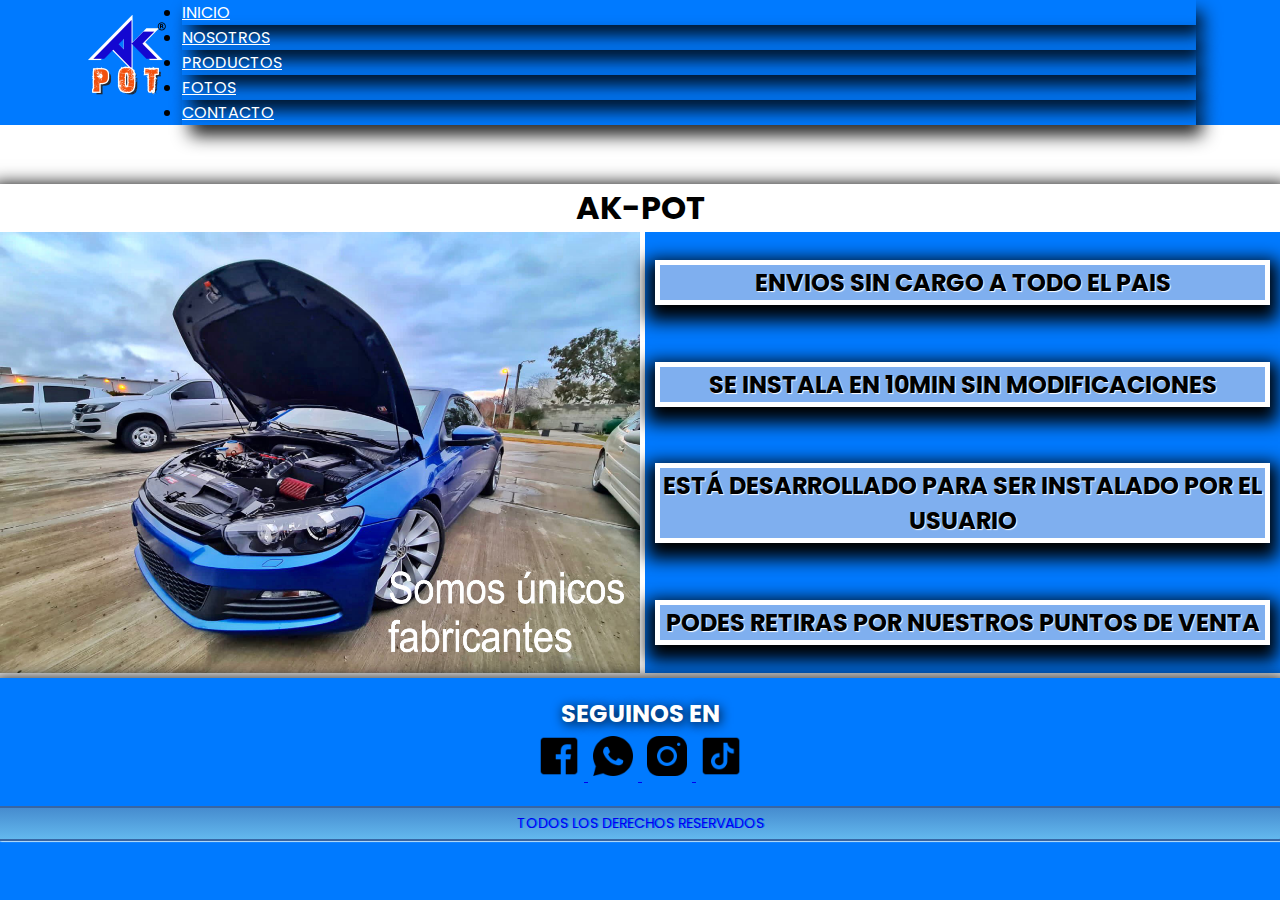
==== index.html @ 8bff96b3 "primer commit" ====
<!DOCTYPE html>
<html lang="es">
<head>
    <meta charset="UTF-8">
    <meta http-equiv="X-UA-Compatible" content="IE=edge">
    <meta name="viewport" content="width=device-width, initial-scale=1.0">
    <link href="https://cdn.jsdelivr.net/npm/bootstrap@5.0.2/dist/css/bootstrap.min.css" rel="stylesheet" integrity="sha384-EVSTQN3/azprG1Anm3QDgpJLIm9Nao0Yz1ztcQTwFspd3yD65VohhpuuCOmLASjC" crossorigin="anonymous">
    <link rel="stylesheet" href="./css/styles.css">
    <link rel="shortcut icon" href="./img/iconopestaña.png" type="image/x-icon">
    <title>Ak-Pot</title>
</head>
<body>
    <header class="header">
        <nav class="menu">
        <a href="./index.html">
        <img class="logo" src="./img/logoakpot.png" alt="">
        <ul class="nav nav-pills">
            <li class="nav-item">
                <a class="nav-link active" aria-current="page" href="index.html">Inicio</a>
            </li>
            <li class="nav-item">
                <a class="nav-link" href="./sections/nosotros.html">Nosotros</a>
            </li>
            <li class="nav-item">
                <a class="nav-link" href="./sections/productos.html">productos</a>
            </li>
            <li class="nav-item">
                <a class="nav-link" href="./sections/fotos.html">fotos</a>
            </li>
            <li class="nav-item">
                <a class="nav-link" href="./sections/contacto.html">contacto</a>
            </li>
        </ul>
        </nav>
    </header>
        <main class="main">
                <h1 class="title">Ak-Pot</h1>
            <section class="section">
                <img class="foto_cuerpo" src="./img/body.png" alt="foto">
            </section>
            <aside class="aside">
                <h2 class="aside-item">envios sin cargo a todo el pais</h2>
                <h2 class="aside-item">Se instala en 10min sin       modificaciones</h2>
                <h2 class="aside-item">Está desarrollado para ser instalado por el usuario</h2>
                <h2 class="aside-item">Podes retiras por nuestros puntos de venta</h2>
            </aside>
        </main>
        <footer class="footer">
            <div class="h2">
                <h2 class="h2_bis">seguinos en</h2>
            </div>
            <div class="logos_redes">
                <a href="https://www.facebook.com/arribakapot">
                    <img class="logo_face" src="./img/iconsfacebook.png" alt="face">
                </a>
                <a href="https://wa.me/message/OQIS5YM344SZG1">
                    <img class="logo_wsp" src="./img/iconswhatsapp.png" alt="wsp">
                </a>
                <a href="https://www.instagram.com/akpot_ok/?hl=es"> 
                    <img class="logo_ig" src="./img/instagram.png" alt="ig">
                </a>
                <a href="https://www.tiktok.com/tag/arribakpot">
                    <img class="logo_tiktok" src="./img/iconstiktok.png" alt="tiktok">
                </a>
            </div>
            <div class="derechos">
                <a href="https://es.wikipedia.org/wiki/Todos_los_derechos_reservados">
                    <p class="">Todos los derechos reservados</p>
                </a>
            </div>
        </footer> 
    <script src="https://cdn.jsdelivr.net/npm/bootstrap@5.0.2/dist/js/bootstrap.bundle.min.js" integrity="sha384-MrcW6ZMFYlzcLA8Nl+NtUVF0sA7MsXsP1UyJoMp4YLEuNSfAP+JcXn/tWtIaxVXM" crossorigin="anonymous"></script>
</body>
</html>
---- css/styles.css ----
@import url('https://fonts.googleapis.com/css2?family=Poppins:ital@1&family=Roboto:ital@1&display=swap');

*{
    margin: 0;
    padding: 0;
}

body {
    width: 100%;
    height: 100vh;
    display: grid;
    grid-template-areas: 
    "header"
    "cuerpo"
    "footer";
    font-family:'Poppins', sans-serif;
}

.header {
    grid-area: header; 
}

.cuerpo {
    grid-area: cuerpo;  
}


.footer {
    grid-area: footer;
    display: flex;
    flex-direction: column;
    align-items: center;
    text-transform: uppercase;
    background-color: #007aff;
    box-shadow: 0px 8px 17px 8px rgba(0, 0, 0, 1);
    padding-top: 18px;
}

nav{
    background-color: #007aff;
    color: black;
    display: flex;
    flex-direction: column;
    justify-content: flex-start; 
    align-items: center;
    text-transform: uppercase; 
    justify-content: center;
}

.nav-pills {
    width: 80%;
    justify-content: space-evenly;
}


.nav-link {
    color: #FFFFFF; 
}

ul li{
    margin-left: 10px;
    box-shadow: 7px 11px 18px -1px rgba(0, 0, 0, 0.92);
}

ul {
    padding-left: 0;
}

.main{
    border-bottom: 5px solid white;
    box-shadow: 0px 8px 17px 8px rgba(0, 0, 0, 1);
    display: grid;
    grid-template-rows: auto 1fr;
    grid-template-columns: 1fr 1fr;
    grid-template-areas: 
    "title title"
    "section section"
    "aside aside";
}

.title, .title-prod  {
    grid-area: title;
    text-align: center;
    text-transform: uppercase;
}


.title-nos {
    text-align: center;
    text-transform: uppercase;
}

.section {
    grid-area: section;
    display: flex;

}

.aside {
    grid-area: aside;
    width: auto;
    display: grid;
    text-align: center;
    background-color: #007AFF;
    text-shadow: 1px 1px 1px white;
    text-transform: uppercase;
    border-left:  5px solid white;
}

.aside-item {
    margin: auto;
    margin-left: 10px;
    margin-right: 10px;
    border:  5px solid #FFFFFF;
    box-shadow: 0px 8px 17px 8px rgba(0, 0, 0, 1);
    background-color: #7fafef;
}

.foto_cuerpo{
    display: flex;
    align-items: center;
    background-color: #007aff;
    width: 100%;
}

.h2_bis{
    color: white;
    align-items: center;
    justify-content: center;
    text-transform: uppercase;
    text-shadow: 1px 2px 12px rgba(0, 0, 0, 1);
}

.main-nos{
    display: grid;
    gap: 10px;
}

main img {
    width: 100%;
}

main .p1, .p2, .p3 {
    text-align: center;
    background-color: #007AFF;
    text-shadow: 1px 1px 1px white;
    text-transform: uppercase;
    box-shadow: 0px 8px 17px 8px rgba(0, 0, 0, 1);
    background-color: #7fafef;
    padding: 20px 50px;
}

.contenedor-productos {
    width: 90%;
    margin: 0 auto;
}

.list-group_chevrolet {
    text-align: center;
}

.main_fotos{
    height: 65vh;
}

.main_contacto {
    height: 65vh;
}

form {
    width: 100%;
    margin: 0 auto;
    text-align: center;
    align-items: center;
}

input[type="text"], input[type="email"] {
    width: 60%;
    padding: 12px 20px;
    margin: 8px 0;
    box-sizing: border-box;
    border: 2px solid #ccc;
    border-radius: 4px;
}

textarea {
    width: 60%;
    padding: 12px 20px;
    box-sizing: border-box;
    border: 2px solid #ccc;
    border-radius: 4px;
    resize: none;
}

input[type="submit"] {
    background-color: #4CAF50;
    color: white;
    padding: 14px 20px;
    margin: 8px 0;
    border: none;
    border-radius: 4px;
    cursor: pointer;
}

input[type="submit"]:hover {
    background-color: #45a049;
}

.list-group_volks, .list-group_Renault{
    text-align: center;
}


.logo_face:hover, .logo_wsp:hover, .logo_ig:hover, .logo_tiktok:hover {
    border-color: transparent transparent transparent transparent;
    transform: rotate(360deg);
}

.logo_face, .logo_wsp, .logo_ig, .logo_tiktok {
    width: 50px;
    height: 50px;
    line-height: 46px;
    font-size: 20px;
    cursor: pointer;
    transition: all .5s ease-in-out;
}

.derechos {
    color: #FFFFFF;
    font-size: 14px;
    text-shadow: 1px 0px 0px #007AFF;
    box-shadow: 1px 1px 1px #BEE2F9;
    padding: 5px 7px;
    margin-top: 18px;
    border-radius: 10px;
    border: 2px solid #3866A3;
    background: linear-gradient(to top, #63B8EE, #468CCF);
    width: 100%;
    
}

.derechos a {
    text-decoration: none;
    text-align: center

}

.derechos:hover {
    color: #14396A;
    background: #468CCF;
    background: linear-gradient(to top, #468CCF, #63B8EE);
}

@media (min-width:480px) {

    nav {
        flex-direction: row;
    }

    .main {
        border-bottom: 5px solid white;
        box-shadow: 0px 8px 17px 8px rgb(0 0 0);
        display: grid;
        grid-template-rows: auto 1fr;
        grid-template-columns: 1fr 0fr;
        grid-template-areas:
            "title" 
            "title"
            "section "
            "section" 
            "aside" 
            "aside";
    }
    .title{
        width: 100%;
    }
}

@media (min-width:768px) {

    nav {
        flex-direction: row;
    }

    .main {
        border-bottom: 5px solid white;
        box-shadow: 0px 8px 17px 8px rgb(0 0 0);
        display: grid;
        grid-template-rows: auto 1fr;
        grid-template-columns: 1fr 1fr;
        grid-template-areas:
            "title title"
            "section aside"
            "section aside";
    }

    main  .p1, .p2, .p3 {
        padding: 30px 50px;
    }
}

@media (min-width:1024px) {

.contenedor-productos {
    width: 80%;
    margin: 0 auto;
}

.contendor-lista {
    display: flex;
    justify-content: space-between;
}

    form {
        width: 50%;
    }
}
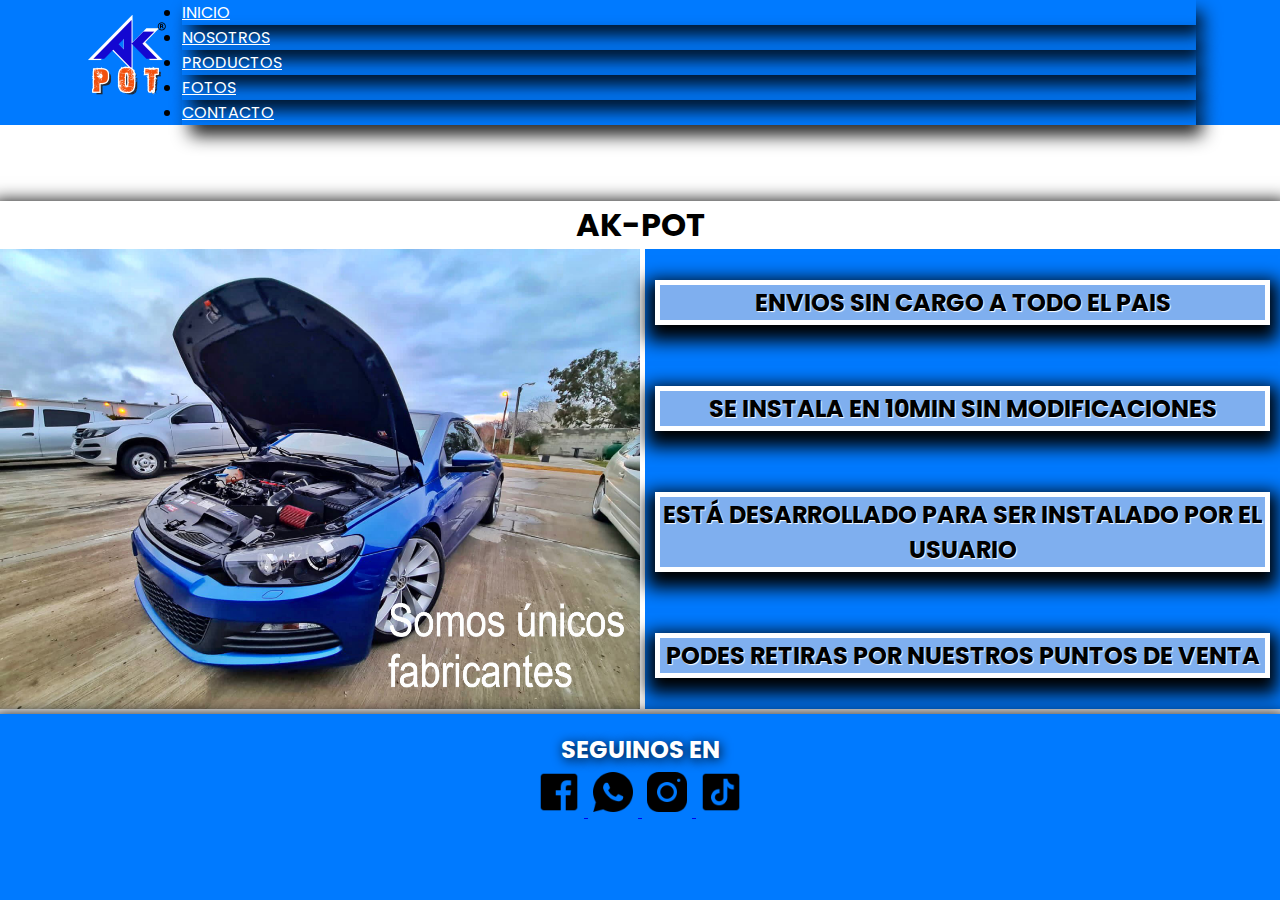
==== commit ceca633f: "prototipo" ====
--- a/index.html
+++ b/index.html
@@ -4,8 +4,10 @@
     <meta charset="UTF-8">
     <meta http-equiv="X-UA-Compatible" content="IE=edge">
     <meta name="viewport" content="width=device-width, initial-scale=1.0">
+    <meta name="keywords" content="capot,amortiguadores,racing,Ak-Pot">
+    <meta name="description" content="ofrecemos amortiguadores para capot de distintos modelos de autos que no traen el accesorio de fabrica, ayudando al usuario a tener una mejor accesibilidad a la hora de aplicar las medidas indicadas en el manual">
     <link href="https://cdn.jsdelivr.net/npm/bootstrap@5.0.2/dist/css/bootstrap.min.css" rel="stylesheet" integrity="sha384-EVSTQN3/azprG1Anm3QDgpJLIm9Nao0Yz1ztcQTwFspd3yD65VohhpuuCOmLASjC" crossorigin="anonymous">
-    <link rel="stylesheet" href="./css/styles.css">
+    <link rel="stylesheet" href="./css/estilos.css">
     <link rel="shortcut icon" href="./img/iconopestaña.png" type="image/x-icon">
     <title>Ak-Pot</title>
 </head>
@@ -63,11 +65,6 @@
                     <img class="logo_tiktok" src="./img/iconstiktok.png" alt="tiktok">
                 </a>
             </div>
-            <div class="derechos">
-                <a href="https://es.wikipedia.org/wiki/Todos_los_derechos_reservados">
-                    <p class="">Todos los derechos reservados</p>
-                </a>
-            </div>
         </footer> 
     <script src="https://cdn.jsdelivr.net/npm/bootstrap@5.0.2/dist/js/bootstrap.bundle.min.js" integrity="sha384-MrcW6ZMFYlzcLA8Nl+NtUVF0sA7MsXsP1UyJoMp4YLEuNSfAP+JcXn/tWtIaxVXM" crossorigin="anonymous"></script>
 </body>
--- a/css/estilos.css
+++ b/css/estilos.css
@@ -0,0 +1,297 @@
+@charset "UTF-8";
+@import url("https://fonts.googleapis.com/css2?family=Poppins:ital@1&family=Roboto:ital@1&display=swap");
+.fotos_media_section {
+  display: flex;
+  width: 100%;
+  display: flex;
+  flex-wrap: wrap;
+  align-items: center;
+  justify-content: center;
+}
+.fotos_media_section .fotos_media {
+  align-items: center;
+  border: 2px solid #d8dde2;
+  padding: 10px;
+  border-radius: 25px;
+  width: 600px;
+  height: 450px;
+  margin: 10px;
+}
+.fotos_media_section .fotos_media .img_fotos {
+  align-items: center;
+}
+.fotos_media_section .fotos_media .img_fotos .img_tamaño {
+  width: 575px;
+  height: 400px;
+  align-items: center;
+  border-radius: 25px;
+}
+.fotos_media_section .fotos_media .img_fotos .img_tamaño .fotos_pie {
+  text-align: center;
+  text-transform: uppercase;
+  display: flex;
+  flex-direction: column;
+  align-items: center;
+  height: 400px;
+}
+
+* {
+  margin: 0;
+  padding: 0;
+}
+
+body {
+  width: 100%;
+  height: 100vh;
+  display: grid;
+  grid-template-areas: "header" "cuerpo" "footer";
+  font-family: "Poppins", sans-serif;
+}
+
+.header {
+  grid-area: header;
+}
+
+.cuerpo {
+  grid-area: cuerpo;
+}
+
+.footer {
+  grid-area: footer;
+  display: flex;
+  flex-direction: column;
+  align-items: center;
+  text-transform: uppercase;
+  background-color: #007aff;
+  box-shadow: 0px 8px 17px 8px rgb(0, 0, 0);
+  padding-top: 18px;
+}
+
+nav {
+  background-color: #007aff;
+  color: black;
+  display: flex;
+  flex-direction: column;
+  justify-content: flex-start;
+  align-items: center;
+  text-transform: uppercase;
+  justify-content: center;
+}
+
+.nav-pills {
+  width: 80%;
+  justify-content: space-evenly;
+}
+
+.nav-link {
+  color: #FFFFFF;
+}
+
+ul li {
+  margin-left: 10px;
+  box-shadow: 7px 11px 18px -1px rgba(0, 0, 0, 0.92);
+}
+
+ul {
+  padding-left: 0;
+}
+
+.main {
+  border-bottom: 5px solid white;
+  box-shadow: 0px 8px 17px 8px rgb(0, 0, 0);
+  display: grid;
+  grid-template-rows: auto 1fr;
+  grid-template-columns: 1fr 1fr;
+  grid-template-areas: "title title" "section section" "aside aside";
+}
+
+.title, .title-prod {
+  grid-area: title;
+  text-align: center;
+  text-transform: uppercase;
+}
+
+.title-nos {
+  text-align: center;
+  text-transform: uppercase;
+}
+
+.section {
+  grid-area: section;
+  display: flex;
+}
+
+.aside {
+  grid-area: aside;
+  width: auto;
+  display: grid;
+  text-align: center;
+  background-color: #007AFF;
+  text-shadow: 1px 1px 1px white;
+  text-transform: uppercase;
+  border-left: 5px solid white;
+}
+
+.aside-item {
+  margin: auto;
+  margin-left: 10px;
+  margin-right: 10px;
+  border: 5px solid #FFFFFF;
+  box-shadow: 0px 8px 17px 8px rgb(0, 0, 0);
+  background-color: #7fafef;
+}
+
+.foto_cuerpo {
+  display: flex;
+  align-items: center;
+  background-color: #007aff;
+  width: 100%;
+}
+
+.h2_bis {
+  color: white;
+  align-items: center;
+  justify-content: center;
+  text-transform: uppercase;
+  text-shadow: 1px 2px 12px rgb(0, 0, 0);
+}
+
+.main-nos {
+  display: grid;
+  gap: 10px;
+}
+
+main img {
+  width: 100%;
+}
+
+main .p1, .p2, .p3 {
+  text-align: center;
+  background-color: #007AFF;
+  text-shadow: 1px 1px 1px white;
+  text-transform: uppercase;
+  box-shadow: 0px 8px 17px 8px rgb(0, 0, 0);
+  background-color: #7fafef;
+  padding: 20px 50px;
+}
+
+.contenedor-productos {
+  width: 90%;
+  margin: 0 auto;
+}
+
+.list-group_chevrolet {
+  text-align: center;
+}
+
+.main_fotos {
+  height: 65vh;
+}
+
+.main_contacto {
+  height: 65vh;
+}
+
+form {
+  width: 100%;
+  margin: 0 auto;
+  text-align: center;
+  align-items: center;
+}
+
+input[type=text], input[type=email] {
+  width: 60%;
+  padding: 12px 20px;
+  margin: 8px 0;
+  box-sizing: border-box;
+  border: 2px solid #ccc;
+  border-radius: 4px;
+}
+
+textarea {
+  width: 60%;
+  padding: 12px 20px;
+  box-sizing: border-box;
+  border: 2px solid #ccc;
+  border-radius: 4px;
+  resize: none;
+}
+
+input[type=submit] {
+  background-color: #4CAF50;
+  color: white;
+  padding: 14px 20px;
+  margin: 8px 0;
+  border: none;
+  border-radius: 4px;
+  cursor: pointer;
+}
+
+input[type=submit]:hover {
+  background-color: #45a049;
+}
+
+.list-group_volks, .list-group_Renault {
+  text-align: center;
+}
+
+.logo_face:hover, .logo_wsp:hover, .logo_ig:hover, .logo_tiktok:hover {
+  border-color: transparent transparent transparent transparent;
+  transform: rotate(360deg);
+}
+
+.logo_face, .logo_wsp, .logo_ig, .logo_tiktok {
+  width: 50px;
+  height: 50px;
+  line-height: 46px;
+  font-size: 20px;
+  cursor: pointer;
+  transition: all 0.5s ease-in-out;
+}
+
+
+@media (min-width: 480px) {
+  nav {
+    flex-direction: row;
+  }
+  .main {
+    border-bottom: 5px solid white;
+    box-shadow: 0px 8px 17px 8px rgb(0, 0, 0);
+    display: grid;
+    grid-template-rows: auto 1fr;
+    grid-template-columns: 1fr 0fr;
+    grid-template-areas: "title" "title" "section " "section" "aside" "aside";
+  }
+  .title {
+    width: 100%;
+  }
+}
+@media (min-width: 768px) {
+  nav {
+    flex-direction: row;
+  }
+  .main {
+    border-bottom: 5px solid white;
+    box-shadow: 0px 8px 17px 8px rgb(0, 0, 0);
+    display: grid;
+    grid-template-rows: auto 1fr;
+    grid-template-columns: 1fr 1fr;
+    grid-template-areas: "title title" "section aside" "section aside";
+  }
+  main .p1, .p2, .p3 {
+    padding: 30px 50px;
+  }
+}
+@media (min-width: 1024px) {
+  .contenedor-productos {
+    width: 80%;
+    margin: 0 auto;
+  }
+  .contendor-lista {
+    display: flex;
+    justify-content: space-between;
+  }
+  form {
+    width: 50%;
+  }
+}/*# sourceMappingURL=estilos.css.map */